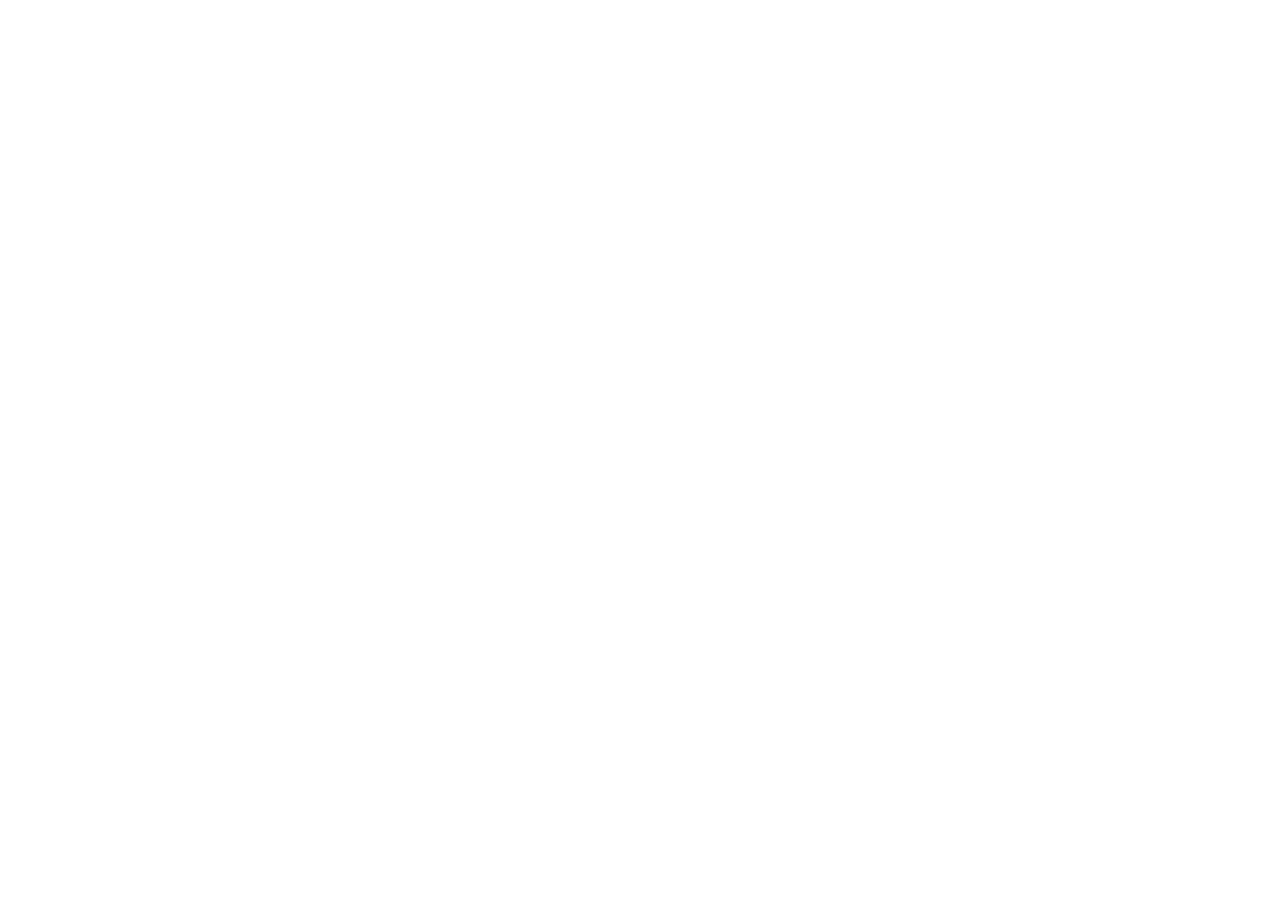
==== GiangVien.html @ fbcbf25c "upload source" ====
<!DOCTYPE html>
<html lang="en">
<head>
    <meta charset="UTF-8">
    <meta name="viewport" content="width=device-width, initial-scale=1.0">
    <title>Document</title>
</head>
<body>
    
</body>
</html>
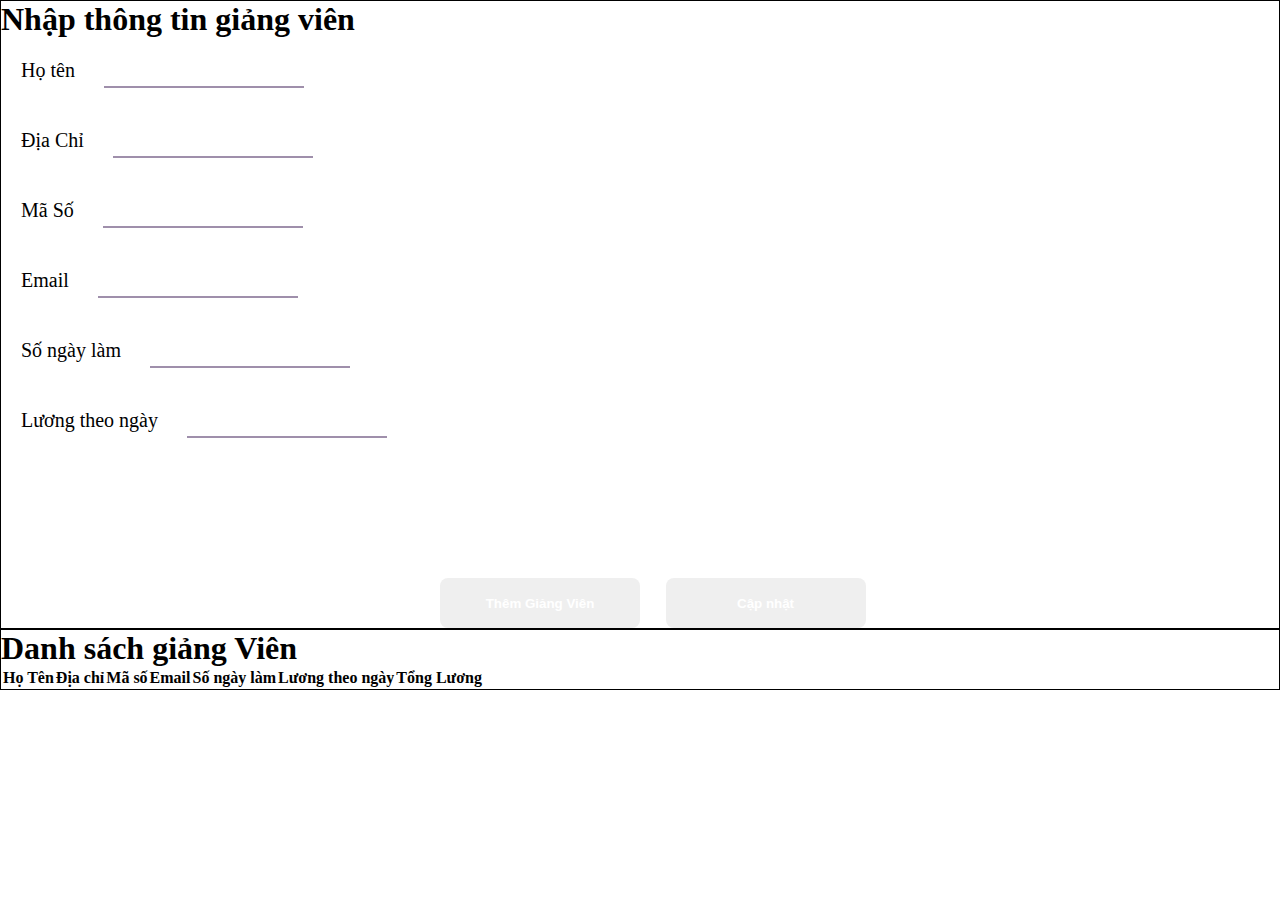
==== commit 23396ca7: "upload source" ====
--- a/GiangVien.html
+++ b/GiangVien.html
@@ -1,11 +1,115 @@
 <!DOCTYPE html>
 <html lang="en">
 <head>
-    <meta charset="UTF-8">
-    <meta name="viewport" content="width=device-width, initial-scale=1.0">
-    <title>Document</title>
+    <title>Giảng viên</title>
+    <!-- Required meta tags -->
+    <meta charset="utf-8">
+    <meta name="viewport" content="width=device-width, initial-scale=1, shrink-to-fit=no">
+
+    <!-- Bootstrap CSS v5.2.1 -->
+    <link href="https://cdn.jsdelivr.net/npm/bootstrap@5.2.1/dist/css/bootstrap.min.css" rel="stylesheet"
+        integrity="sha384-iYQeCzEYFbKjA/T2uDLTpkwGzCiq6soy8tYaI1GyVh/UjpbCx/TYkiZhlZB6+fzT" crossorigin="anonymous">
+    <link rel="stylesheet" href="css/giangvien.min.css">
+    <link rel="stylesheet" href="https://maxcdn.bootstrapcdn.com/font-awesome/4.7.0/css/font-awesome.min.css">
 </head>
+
 <body>
+    <div class="container mt-5 p-5">
+        <h1 class="text-center mb-5">Nhập thông tin giảng viên</h1>
+
+        <div class="row">
+            <div class="col-12 col-sm-6 col-md-6">
+                <form id="form" class="form">
+
+                    <div class="form-control">
+                        <label for="hoTen">Họ tên</label>
+                        <input type="text" id="hoTen"><br>
+                        <span class="error"></span>
+                    </div>
+                    <div class="form-control">
+                        <label for="diaChi">Địa Chỉ</label>
+                        <input type="text" id="diaChi"><br>
+                        <span class="error"></span>
+
+                    </div>
+                    <div class="form-control">
+                        <label for="maSo">Mã Số</label>
+                        <input type="text" id="maSo"><br>
+                        <span class="error" id="masoGV"></span>
+
+                    </div>
+                </form>
+            </div>
+            <div class="col-12 col-sm-6 col-md-6">
+                <form id="form" class="form">
+                    <div class="form-control">
+                        <label for="email">Email</label>
+                        <input type="text" id="email"><br>
+                        <span class="error" id="tbEmail"></span>
+
+                    </div>
+
+                    <div class="form-control">
+                        <label for="soNgayLamViec">Số ngày làm</label>
+                        <input type="number" id="soNgayLamViec"><br>
+                        <span class="error soNgay"></span>
+
+                    </div>
+                    <div class="form-control">
+                        <label for="luongTheoNgay">Lương theo ngày</label>
+                        <input type="number" id="luongTheoNgay"><br>
+                        <span class="error"></span>
+
+                    </div>
+                   
+                </form>
+            </div>
+
+        </div>
+        <div class="button">
+            <button type="button" class="btn btn-primary" id="btn-themGV">Thêm Giảng Viên</button>
+            <button type="button" class="btn btn-success" id="btn-capNhat">Cập nhật</button>
+
+        </div>
+    </div>
+    <div class="container mt-5 p-5">
+        <h1 class="text-center mb-5">Danh sách giảng Viên</h1>
+        <div class="table">
+            <table class="table">
+                <thead>
+                  <tr>
+                    <th scope="col">Họ Tên</th>
+                    <th scope="col">Địa chỉ</th>
+                    <th scope="col">Mã số</th>
+                    <th scope="col">Email</th>
+                    <th scope="col">Số ngày làm</th>
+                    <th scope="col">Lương theo ngày</th>
+                    <th scope="col">Tổng Lương</th>
+                  </tr>
+                </thead>
+                <tbody id="tBody">
+                 
+                </tbody>
+              </table>
+             
+    
+        </div>
+       
+    </div>
+
+    <!-- Bootstrap JavaScript Libraries -->
+    <script src="https://cdn.jsdelivr.net/npm/@popperjs/core@2.11.6/dist/umd/popper.min.js"
+        integrity="sha384-oBqDVmMz9ATKxIep9tiCxS/Z9fNfEXiDAYTujMAeBAsjFuCZSmKbSSUnQlmh/jp3" crossorigin="anonymous">
+        </script>
+
+    <script src="https://cdn.jsdelivr.net/npm/bootstrap@5.2.1/dist/js/bootstrap.min.js"
+        integrity="sha384-7VPbUDkoPSGFnVtYi0QogXtr74QeVeeIs99Qfg5YCF+TidwNdjvaKZX19NZ/e6oz" crossorigin="anonymous">
+        </script>
+    <script src="https://cdn.jsdelivr.net/npm/bootstrap@5.3.0-alpha3/dist/js/bootstrap.bundle.min.js"
+        integrity="sha384-ENjdO4Dr2bkBIFxQpeoTz1HIcje39Wm4jDKdf19U8gI4ddQ3GYNS7NTKfAdVQSZe"
+        crossorigin="anonymous"></script>
+        <script type="module" src="controller/GiangVien.js"></script>
+        <script type="module" src="controller/validation.js"></script>
     
 </body>
 </html>--- a/css/giangvien.min.css
+++ b/css/giangvien.min.css
@@ -0,0 +1 @@
+*{margin:0;padding:0;box-sizing:border-box}body{margin:0 auto}.container{border:1px solid #000}.container .row .form-control{border:none;padding:20px}.container .row .form-control label{font-size:20px;font-weight:400}.container .row .form-control input{width:200px;height:30px;border-top:0;border-left:0;border-bottom:2px solid #9f8fab;border-right:none;margin-left:2%}.container .row .form-control input:focus{outline:none}.container .row .form-control span{color:red}.container .button{display:flex;justify-content:center}.container .button .btn{border:none;border-radius:8px;width:200px;height:50px;margin-top:120px;text-decoration:none;text-align:center;color:#fff;font-weight:bold;margin-left:2%}